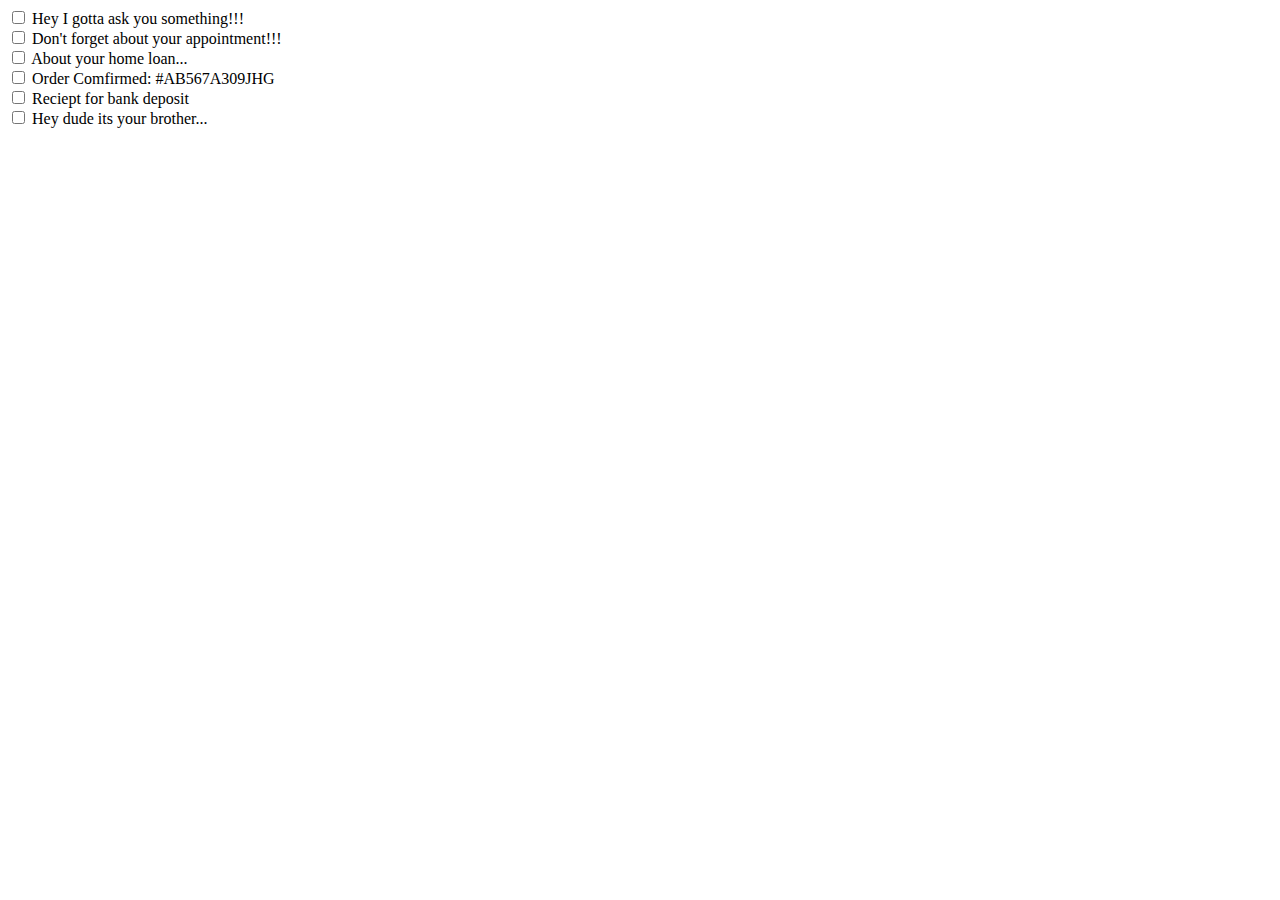
==== Checkbox/index.html @ 175e700c "[Checkbox] Project Initial Setup" ====
<!DOCTYPE html>
<html lang="en">
  <head>
    <meta charset="UTF-8" />
    <meta name="viewport" content="width=device-width, initial-scale=1.0" />
    <meta http-equiv="X-UA-Compatible" content="ie=edge" />

    <link rel="stylesheet" href="main.css" />

    <title>Checkbox</title>
  </head>
  <body>
    <div class="container inbox">
      <div class="item">
        <input type="checkbox" />
        <label>Hey I gotta ask you something!!!</label>
      </div>
      <div class="item">
        <input type="checkbox" />
        <label>Don't forget about your appointment!!!</label>
      </div>
      <div class="item">
        <input type="checkbox" />
        <label>About your home loan...</label>
      </div>
      <div class="item">
        <input type="checkbox" />
        <label>Order Comfirmed: #AB567A309JHG</label>
      </div>
      <div class="item">
        <input type="checkbox" />
        <label>Reciept for bank deposit</label>
      </div>
      <div class="item">
        <input type="checkbox" />
        <label>Hey dude its your brother...</label>
      </div>
    </div>

    <script src="scripts/main.js"></script>
  </body>
</html>
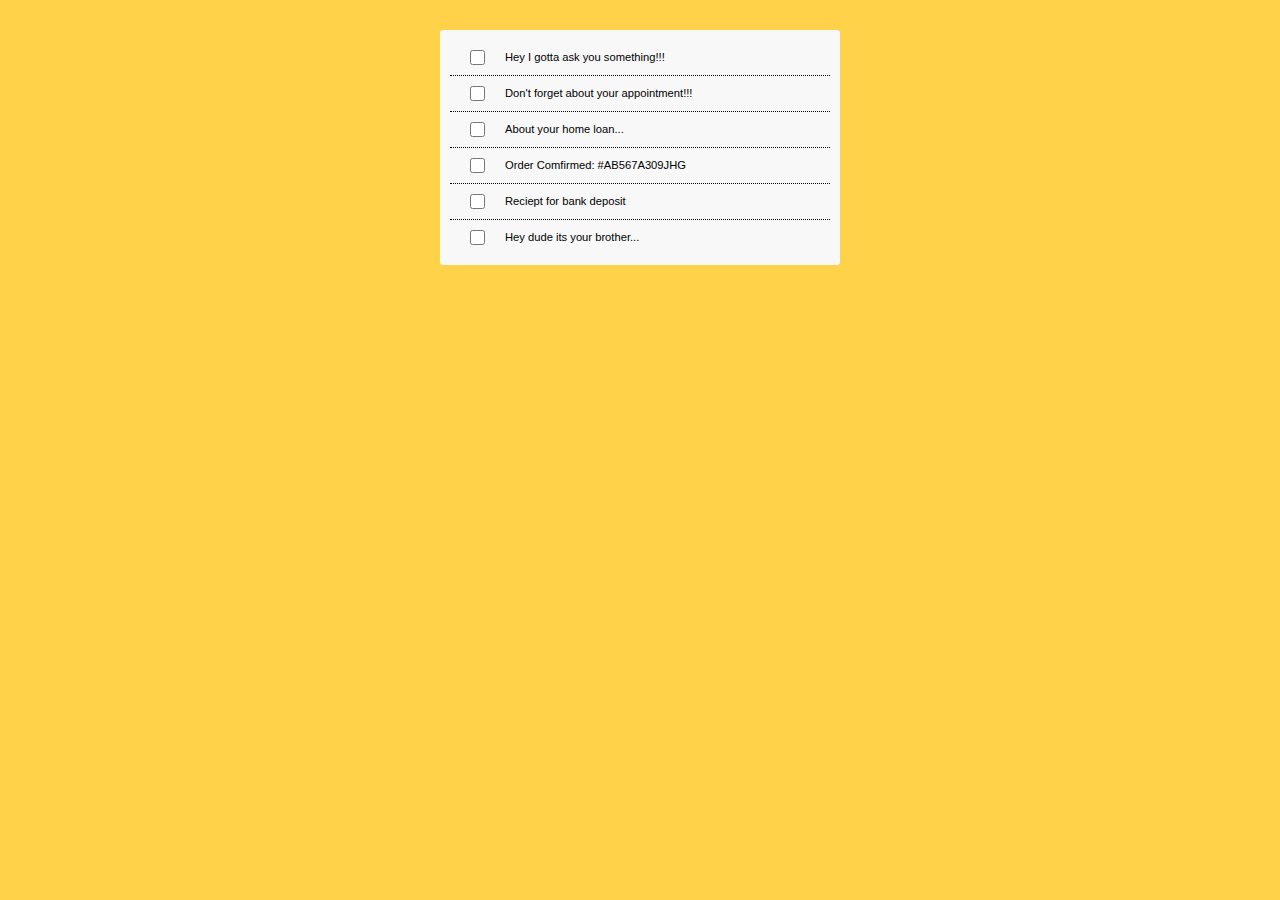
==== commit f7c5706f: "Basic Styling" ====
--- a/Checkbox/index.html
+++ b/Checkbox/index.html
@@ -5,7 +5,7 @@
     <meta name="viewport" content="width=device-width, initial-scale=1.0" />
     <meta http-equiv="X-UA-Compatible" content="ie=edge" />
 
-    <link rel="stylesheet" href="main.css" />
+    <link rel="stylesheet" href="css/main.css" />
 
     <title>Checkbox</title>
   </head>
--- a/Checkbox/css/main.css
+++ b/Checkbox/css/main.css
@@ -0,0 +1,194 @@
+/* http://meyerweb.com/eric/tools/css/reset/ 
+   v2.0 | 20110126
+   License: none (public domain)
+*/
+html,
+body,
+div,
+span,
+applet,
+object,
+iframe,
+h1,
+h2,
+h3,
+h4,
+h5,
+h6,
+p,
+blockquote,
+pre,
+a,
+abbr,
+acronym,
+address,
+big,
+cite,
+code,
+del,
+dfn,
+em,
+img,
+ins,
+kbd,
+q,
+s,
+samp,
+small,
+strike,
+strong,
+sub,
+sup,
+tt,
+var,
+b,
+u,
+i,
+center,
+dl,
+dt,
+dd,
+ol,
+ul,
+li,
+fieldset,
+form,
+label,
+legend,
+table,
+caption,
+tbody,
+tfoot,
+thead,
+tr,
+th,
+td,
+article,
+aside,
+canvas,
+details,
+embed,
+figure,
+figcaption,
+footer,
+header,
+hgroup,
+menu,
+nav,
+output,
+ruby,
+section,
+summary,
+time,
+mark,
+audio,
+video {
+  margin: 0;
+  padding: 0;
+  border: 0;
+  font-size: 100%;
+  font: inherit;
+  vertical-align: baseline;
+}
+
+/* HTML5 display-role reset for older browsers */
+article,
+aside,
+details,
+figcaption,
+figure,
+footer,
+header,
+hgroup,
+menu,
+nav,
+section {
+  display: block;
+}
+
+body {
+  line-height: 1;
+}
+
+ol,
+ul {
+  list-style: none;
+}
+
+blockquote,
+q {
+  quotes: none;
+}
+
+blockquote:before,
+blockquote:after,
+q:before,
+q:after {
+  content: "";
+  content: none;
+}
+
+table {
+  border-collapse: collapse;
+  border-spacing: 0;
+}
+
+*,
+*::before,
+*::after {
+  -webkit-box-sizing: border-box;
+          box-sizing: border-box;
+}
+
+html,
+body {
+  min-height: 100%;
+  font-family: Arial, Helvetica, sans-serif;
+  font-size: 0.7rem;
+  background: #ffd24a;
+  color: #000;
+}
+
+.container {
+  margin: 0 auto;
+  max-width: 400px;
+}
+
+.inbox {
+  padding: 10px;
+  margin-top: 30px;
+  background: #f8f8f8;
+  border-radius: 3px;
+}
+
+.item {
+  display: -webkit-box;
+  display: -ms-flexbox;
+  display: flex;
+  -webkit-box-align: center;
+      -ms-flex-align: center;
+          align-items: center;
+  border-bottom: 1px dotted #000;
+  padding: 10px;
+}
+
+.item input {
+  display: inline-block;
+  width: 15px;
+  height: 15px;
+}
+
+.item label {
+  display: inline-block;
+  font-size: 1rem;
+  text-overflow: ellipsis;
+}
+
+.item > * {
+  margin: 0 10px;
+}
+
+.item:last-child {
+  border: none;
+}
+/*# sourceMappingURL=main.css.map */